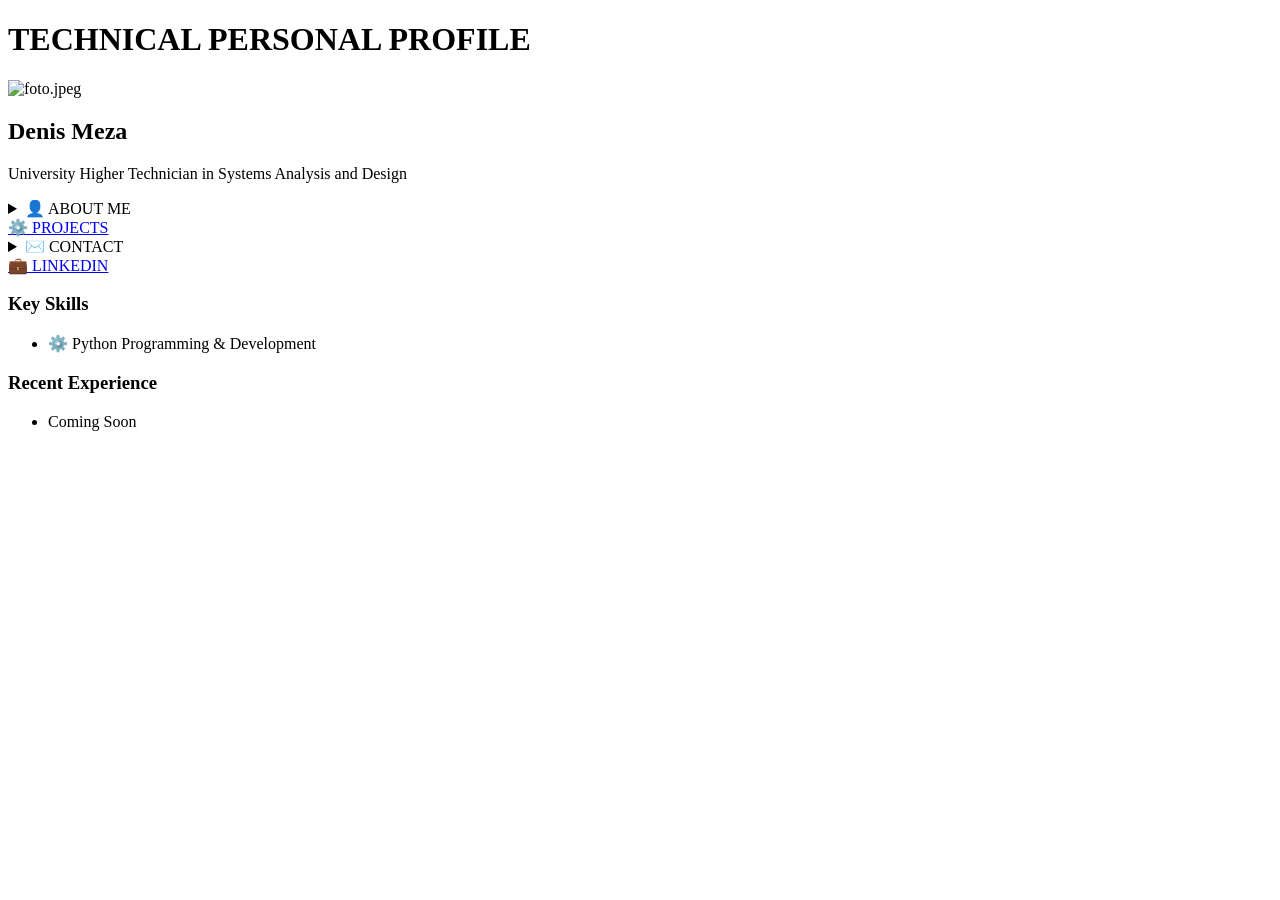
==== index.html @ e542539e "Add files via upload" ====
<!DOCTYPE html>
<html lang="es">
<head>
    <meta charset="UTF-8">
    <title>Denis Meza | Technical Profile</title>
    <link rel="stylesheet" href="/static/style.css">
</head>
<body>

    <!-- Main HUD Container -->
    <div class="hud-container">
        
        <!-- Top Header -->
        <header class="hud-header">
            <h1>TECHNICAL PERSONAL PROFILE</h1>
        </header>

        <!-- Profile Card -->
        <section class="profile-card">
            <div class="profile-pic">
                <img src="/static/foto.jpeg" alt="foto.jpeg">
            </div>
            <div class="profile-info">
                <h2 class="glow-text">Denis Meza</h2>
                <p>University Higher Technician in Systems Analysis and Design</p>
                <p class="status-text"></p>
            </div>
        </section>

        <!-- Botones de acciones accionarios -->
        <nav class="hud-buttons">
            
            <!-- 1. ABOUT ME (Desplegable) -->
            <details class="btn">
                <summary>👤 ABOUT ME</summary>
                <div class="dropdown-content">
                    <p>Student of UNEFA</p>
                    <p>TSU Systems Analysis and Design in process</p>
                </div>
            </details>

            <!-- 2. PROJECTS  -->
            <a href="#projects" class="btn red-btn">⚙️ PROJECTS</a>

            <!-- 3. CONTACT (Desplegable) -->
            <details class="btn">
                <summary>✉️ CONTACT</summary>
                <div class="dropdown-content">
                    <a href="mailto:Denis_Meza_R@protonmail.com">Denis_Meza_R@protonmail.com</a>
                </div>
            </details>

            <!-- 4. LINKEDIN (Reemplaza al CV) -->
            <a href="https://www.linkedin.com/in/denis-meza-230991448/" target="_blank" class="btn red-btn">💼 LINKEDIN</a>

        </nav>

        <!-- Bottom Grid Sections -->
        <section class="bottom-grid" id="projects">
            
            <!-- Key Skills -->
            <div class="panel">
                <h3>Key Skills</h3>
                <ul class="skills-list">
                    
                        <li><span class="icon">⚙️</span> Python Programming &amp; Development</li>
                    
                </ul>
            </div>

            <!-- Recent Experience -->
            <div class="panel">
                <h3>Recent Experience</h3>
                <ul class="exp-list">
                    
                        
                            <li>Coming Soon</li>
                        
                    
                </ul>
            </div>
            
        </section>

    </div>

</body>
</html>
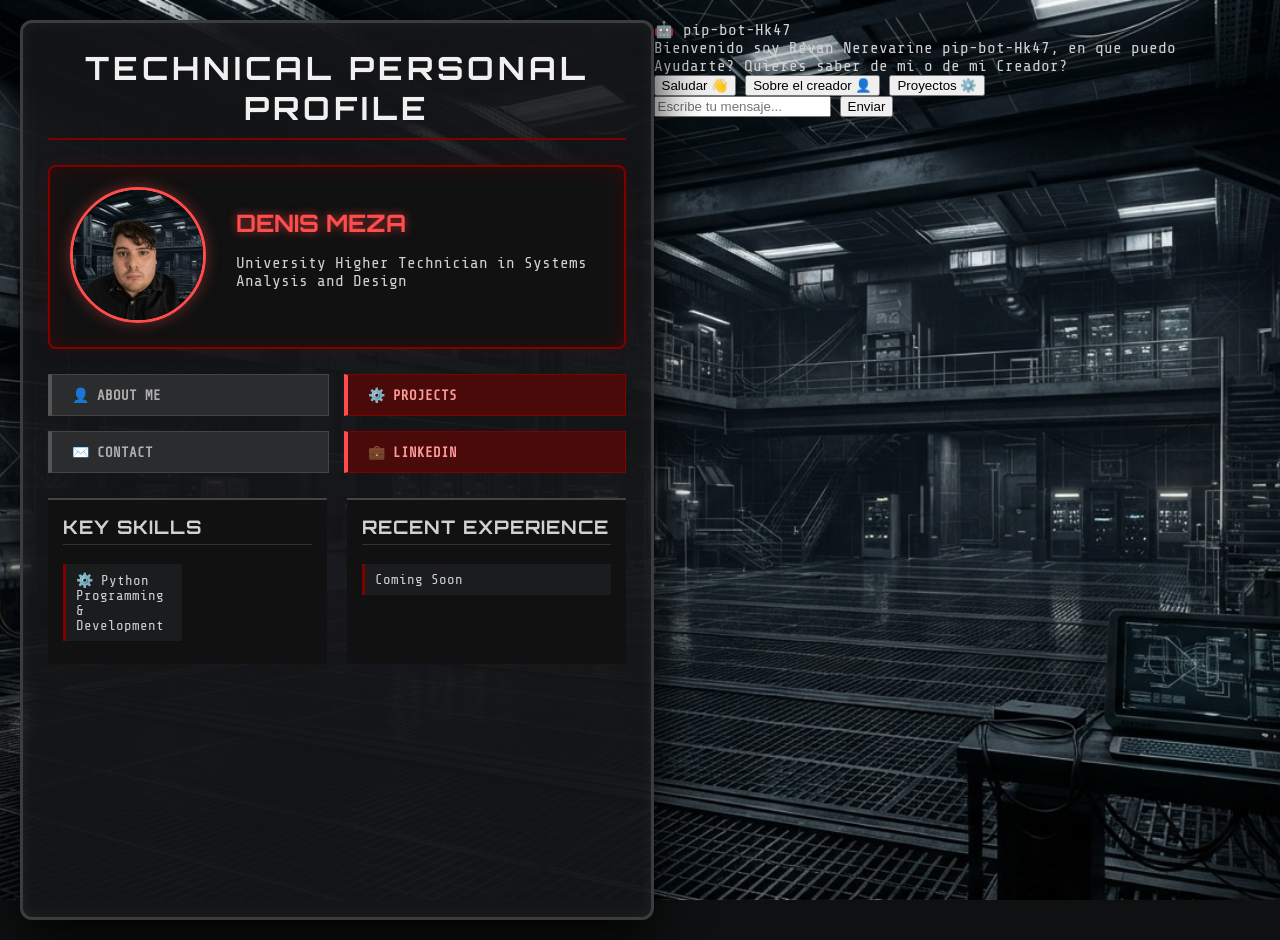
==== commit 4eeefe54: "Update 'About Me' section and add chat widget" ====
--- a/index.html
+++ b/index.html
@@ -30,7 +30,7 @@
         <!-- Botones de acciones accionarios -->
         <nav class="hud-buttons">
             
-            <!-- 1. ABOUT ME (Desplegable) -->
+            <!-- 1. ABOUT ME (Desplegable) Actualizable  -->
             <details class="btn">
                 <summary>👤 ABOUT ME</summary>
                 <div class="dropdown-content">
@@ -62,9 +62,7 @@
             <div class="panel">
                 <h3>Key Skills</h3>
                 <ul class="skills-list">
-                    
-                        <li><span class="icon">⚙️</span> Python Programming &amp; Development</li>
-                    
+                    <li><span class="icon">⚙️</span> Python Programming &amp; Development</li>
                 </ul>
             </div>
 
@@ -72,11 +70,7 @@
             <div class="panel">
                 <h3>Recent Experience</h3>
                 <ul class="exp-list">
-                    
-                        
-                            <li>Coming Soon</li>
-                        
-                    
+                    <li>Coming Soon</li>
                 </ul>
             </div>
             
@@ -84,5 +78,64 @@
 
     </div>
 
+    
+    
+    <!-- Ventana del Chat -->
+    <div id="chat-widget">
+        <div id="chat-header">🤖 pip-bot-Hk47</div>
+        <div id="chat-messages">
+            <div class="bot-msg">Bienvenido soy Revan Nerevarine pip-bot-Hk47, en que puedo Ayudarte? Quieres saber de mi o de mi Creador?</div>
+        </div>
+        <div id="chat-suggestions">
+            <button class="suggestion-btn" onclick="enviarMensaje('Hola')">Saludar 👋</button>
+            <button class="suggestion-btn" onclick="enviarMensaje('Quien es tu creador')">Sobre el creador 👤</button>
+            <button class="suggestion-btn" onclick="enviarMensaje('Cuentame de tus proyectos')">Proyectos ⚙️</button>
+        </div>
+        <div id="chat-input-area">
+            <input type="text" id="chat-input" placeholder="Escribe tu mensaje...">
+            <button id="chat-send">Enviar</button>
+        </div>
+    </div>
+
+   
+    <script>
+        // ¡AQUÍ ESTÁ CONECTANdo a Render mi bot Revan!
+        const API_URL = 'https://revan-chatbot.onrender.com/chat'; 
+
+        const chatInput = document.getElementById('chat-input');
+        const chatSend = document.getElementById('chat-send');
+        const chatMessages = document.getElementById('chat-messages');
+
+        async function enviarMensaje(texto) {
+            if (!texto) return;
+            
+            // Mostrar el mensaje del usuario
+            chatMessages.innerHTML += `<div class="user-msg">${texto}</div>`;
+            chatInput.value = '';
+            chatMessages.scrollTop = chatMessages.scrollHeight;
+
+            try {
+                
+                const response = await fetch(API_URL, {
+                    method: 'POST',
+                    headers: { 'Content-Type': 'application/json' },
+                    body: JSON.stringify({ mensaje: texto })
+                });
+                const data = await response.json();
+                
+                
+                chatMessages.innerHTML += `<div class="bot-msg">${data.respuesta}</div>`;
+                chatMessages.scrollTop = chatMessages.scrollHeight;
+            } catch (error) {
+                chatMessages.innerHTML += `<div class="bot-msg">Error: Mis circuitos no responden.</div>`;
+            }
+        }
+
+        chatSend.addEventListener('click', () => enviarMensaje(chatInput.value.trim()));
+        chatInput.addEventListener('keypress', (e) => {
+            if (e.key === 'Enter') enviarMensaje(chatInput.value.trim());
+        });
+    </script>
+
 </body>
-</html>+</html>
--- a/static/style.css
+++ b/static/style.css
@@ -0,0 +1,212 @@
+@import url('https://fonts.googleapis.com/css2?family=Orbitron:wght@400;700&family=Share+Tech+Mono&display=swap');
+
+body {
+    /* --- AQUÍ ESTÁ TU FONDO --- */
+    background-image: url('fondo_Vault.jpeg'); 
+    background-size: cover; 
+    background-position: center; 
+    background-attachment: fixed; 
+    background-color: #0f1011;
+    color: #d1d1d1;
+    font-family: 'Share Tech Mono', monospace;
+    margin: 0;
+    padding: 20px;
+    display: flex;
+    justify-content: center;
+    min-height: 100vh;
+}
+
+.hud-container {
+    width: 900px;
+    background: rgba(20, 22, 24, 0.90); 
+    border: 3px solid #3a3c3e;
+    border-radius: 12px;
+    padding: 25px;
+    box-shadow: 0 15px 50px rgba(0, 0, 0, 0.9), inset 0 0 15px rgba(255, 255, 255, 0.05);
+    position: relative;
+}
+
+.hud-header h1 {
+    text-align: center;
+    font-family: 'Orbitron', sans-serif;
+    letter-spacing: 4px;
+    color: #f0f0f0;
+    border-bottom: 2px solid #800000;
+    padding-bottom: 10px;
+    margin-top: 0;
+    text-transform: uppercase;
+}
+
+.profile-card {
+    display: flex;
+    background: #111;
+    border: 2px solid #800000;
+    border-radius: 8px;
+    padding: 20px;
+    margin: 25px 0;
+    box-shadow: inset 0 0 20px rgba(128, 0, 0, 0.3), 0 0 15px rgba(128, 0, 0, 0.2);
+    align-items: center;
+}
+
+.profile-pic img {
+    border-radius: 50%;
+    border: 3px solid #ff4d4d;
+    width: 130px;
+    height: 130px;
+    object-fit: cover;
+    box-shadow: 0 0 15px rgba(255, 77, 77, 0.4);
+}
+
+.profile-info {
+    margin-left: 30px;
+}
+
+.glow-text {
+    color: #ff4d4d;
+    text-shadow: 0 0 10px rgba(255, 77, 77, 0.6);
+    margin: 0 0 10px 0;
+    font-family: 'Orbitron', sans-serif;
+    text-transform: uppercase;
+}
+
+/* --- BOTONES Y DESPLEGABLES --- */
+.hud-buttons {
+    display: grid;
+    grid-template-columns: 1fr 1fr;
+    gap: 15px;
+    margin-bottom: 25px;
+}
+
+/* Estilos compartidos para botones y enlaces */
+.btn {
+    background: #2a2c2e;
+    color: #b0b0b0;
+    padding: 12px 20px;
+    border: 1px solid #444;
+    text-align: left;
+    text-transform: uppercase;
+    font-weight: bold;
+    font-size: 14px;
+    cursor: pointer;
+    transition: all 0.3s ease;
+    border-left: 4px solid #555;
+    text-decoration: none; /* Quita el subrayado de los enlaces */
+    display: block;
+    box-sizing: border-box;
+    position: relative;
+}
+
+/* Arreglo para que <summary> no muestre la flechita nativa */
+summary::-webkit-details-marker {
+    display: none;
+}
+summary {
+    list-style: none;
+    outline: none;
+    display: block;
+}
+
+.btn:hover {
+    background: #3a3c3e;
+    color: #fff;
+    border-left: 4px solid #fff;
+}
+
+.red-btn {
+    background: #4a0a0a;
+    color: #ff9999;
+    border: 1px solid #800000;
+    border-left: 4px solid #ff4d4d;
+}
+
+.red-btn:hover {
+    background: #6a0a0a;
+    color: #fff;
+    box-shadow: 0 0 10px rgba(255, 77, 77, 0.4);
+}
+
+/* --- DISEÑO DEL SUBMENÚ --- */
+.dropdown-content {
+    position: absolute;
+    top: 100%;
+    left: 0;
+    width: 100%;
+    background: #111;
+    border: 1px solid #ff4d4d;
+    border-top: none;
+    padding: 15px;
+    z-index: 100;
+    box-shadow: 0 10px 20px rgba(0,0,0,0.8);
+    box-sizing: border-box;
+}
+
+.dropdown-content p {
+    margin: 5px 0;
+    font-size: 13px;
+    color: #d1d1d1;
+    text-transform: none;
+}
+
+.dropdown-content a {
+    color: #ff4d4d;
+    text-decoration: none;
+    font-size: 13px;
+    text-transform: none;
+    display: block;
+    margin-top: 5px;
+}
+
+.dropdown-content a:hover {
+    color: #fff;
+    text-shadow: 0 0 5px #fff;
+}
+
+/* --- SECCIONES INFERIORES --- */
+.bottom-grid {
+    display: grid;
+    grid-template-columns: 1fr 1fr;
+    gap: 20px;
+}
+
+.panel {
+    background: #111;
+    border-top: 2px solid #444;
+    padding: 15px;
+}
+
+.panel h3 {
+    font-family: 'Orbitron', sans-serif;
+    color: #d1d1d1;
+    border-bottom: 1px solid #333;
+    padding-bottom: 5px;
+    margin-top: 0;
+    text-transform: uppercase;
+    letter-spacing: 1px;
+}
+
+.skills-list, .exp-list {
+    list-style: none;
+    padding: 0;
+    margin: 0;
+}
+
+.skills-list {
+    display: grid;
+    grid-template-columns: 1fr 1fr;
+    gap: 10px;
+}
+
+.skills-list li, .exp-list li {
+    background: #1a1c1e;
+    padding: 8px 10px;
+    margin-bottom: 8px;
+    border-left: 3px solid #800000;
+    font-size: 14px;
+    transition: 0.2s;
+}
+
+.skills-list li:hover, .exp-list li:hover {
+    background: #2a2c2e;
+    border-left: 3px solid #ff4d4d;
+    transform: translateX(5px);
+}
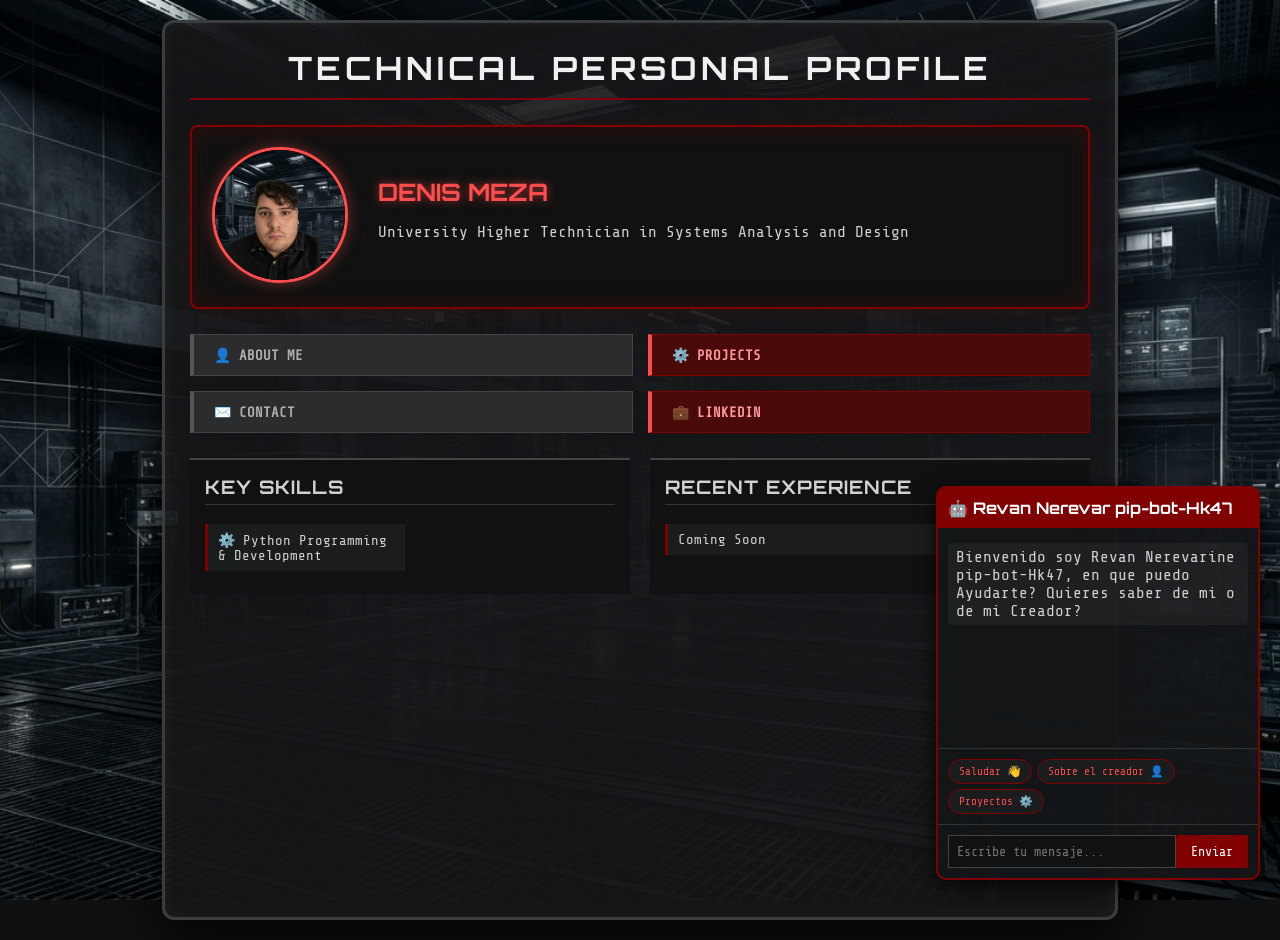
==== commit ff728acf: "Update chat header to reflect new bot name" ====
--- a/index.html
+++ b/index.html
@@ -82,7 +82,7 @@
     
     <!-- Ventana del Chat -->
     <div id="chat-widget">
-        <div id="chat-header">🤖 pip-bot-Hk47</div>
+        <div id="chat-header">🤖 Revan Nerevar pip-bot-Hk47</div>
         <div id="chat-messages">
             <div class="bot-msg">Bienvenido soy Revan Nerevarine pip-bot-Hk47, en que puedo Ayudarte? Quieres saber de mi o de mi Creador?</div>
         </div>
--- a/static/style.css
+++ b/static/style.css
@@ -209,4 +209,152 @@
     background: #2a2c2e;
     border-left: 3px solid #ff4d4d;
     transform: translateX(5px);
-}+}
+
+/* --- ESTILO REvan HK47 --- */
+#chat-widget {
+    position: fixed; 
+    bottom: 20px; 
+    right: 20px; 
+    width: 320px;
+    background: rgba(20, 22, 24, 0.95); 
+    border: 2px solid #800000;
+    border-radius: 10px; 
+    font-family: 'Share Tech Mono', monospace; 
+    z-index: 1000;
+    box-shadow: 0 5px 20px rgba(0,0,0,0.8);
+}
+
+#chat-header { 
+    background: #800000; 
+    color: white; 
+    padding: 10px; 
+    font-weight: bold; 
+    border-top-left-radius: 8px;
+    border-top-right-radius: 8px;
+    font-family: 'Orbitron', sans-serif;
+}
+
+#chat-messages { 
+    height: 200px; 
+    overflow-y: auto; 
+    padding: 10px; 
+    display: flex; 
+    flex-direction: column; 
+}
+
+.user-msg { 
+    color: #ff4d4d; 
+    text-align: right; 
+    margin: 5px 0; 
+    background: rgba(255, 77, 77, 0.1);
+    padding: 5px 8px;
+    border-radius: 5px;
+    align-self: flex-end;
+}
+
+.bot-msg { 
+    color: #d1d1d1; 
+    margin: 5px 0; 
+    background: rgba(255, 255, 255, 0.05);
+    padding: 5px 8px;
+    border-radius: 5px;
+    align-self: flex-start;
+}
+
+#chat-suggestions { 
+    display: flex; 
+    flex-wrap: wrap; 
+    gap: 5px; 
+    padding: 10px; 
+    border-top: 1px solid #333; 
+}
+
+.suggestion-btn { 
+    background: #1a1c1e; 
+    color: #ff4d4d; 
+    border: 1px solid #800000; 
+    border-radius: 15px; 
+    padding: 5px 10px; 
+    font-size: 11px; 
+    cursor: pointer; 
+    font-family: 'Share Tech Mono', monospace;
+    transition: 0.2s;
+}
+
+.suggestion-btn:hover { 
+    background: #800000; 
+    color: white; 
+}
+
+#chat-input-area { 
+    display: flex; 
+    padding: 10px; 
+    border-top: 1px solid #333;
+}
+
+#chat-input { 
+    flex: 1; 
+    background: #111; 
+    border: 1px solid #444; 
+    color: white; 
+    padding: 8px; 
+    font-family: 'Share Tech Mono', monospace;
+}
+
+#chat-send { 
+    background: #800000; 
+    color: white; 
+    border: none; 
+    padding: 8px 15px; 
+    cursor: pointer; 
+    font-family: 'Share Tech Mono', monospace;
+}
+
+#chat-send:hover {
+    background: #ff4d4d;
+}
+/* Diseño adaptativo para moviles y tablet supercalifractilistico espialidoso*/
+
+
+@media (max-width: 768px) {
+    
+    
+    .hud-container {
+        width: 95%;
+        padding: 15px;
+    }
+
+    
+    .profile-card {
+        flex-direction: column;
+        text-align: center;
+    }
+
+    .profile-info {
+        margin-left: 0;
+        margin-top: 20px;
+    }
+
+    
+    .hud-buttons {
+        grid-template-columns: 1fr;
+    }
+
+    .bottom-grid {
+        grid-template-columns: 1fr;
+    }
+
+   /* ajuste de la pantala */
+    .hud-header h1 {
+        font-size: 1.5rem;
+        letter-spacing: 2px;
+    }
+
+    
+    #chat-widget {
+        width: 90%;
+        right: 5%;
+        bottom: 10px;
+    }
+}
